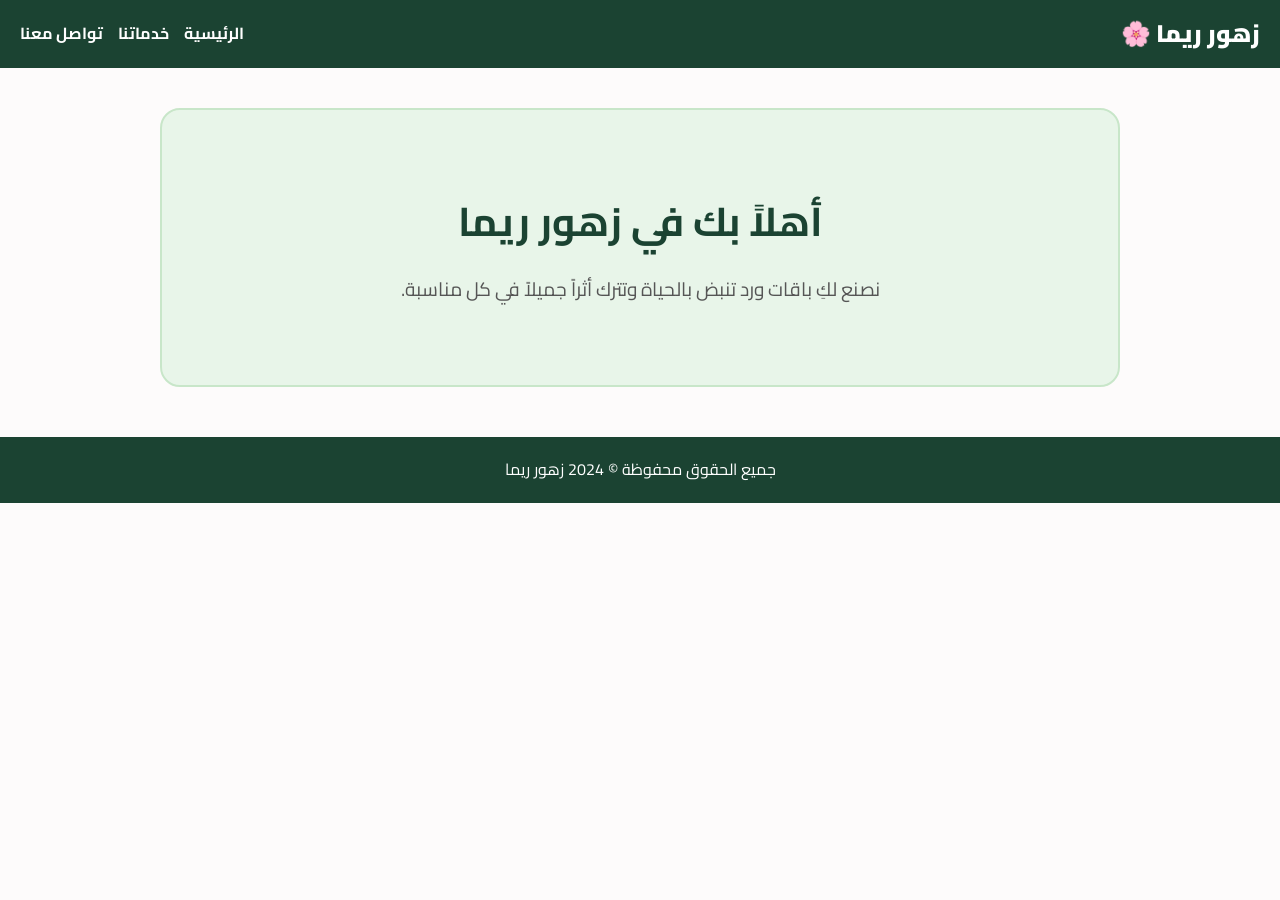
==== index.html @ aad51126 "Add files via upload" ====
<!DOCTYPE html>
<html lang="ar" dir="rtl">
<head>
    <meta charset="UTF-8">
    <meta name="viewport" content="width=device-width, initial-scale=1.0">
    <title>زهور ريما | الرئيسية</title>
    <link rel="stylesheet" href="style.css">
</head>
<body>
    <nav>
        <div class="logo">زهور ريما 🌸</div>
        <ul>
            <li><a href="index.html">الرئيسية</a></li>
            <li><a href="services.html">خدماتنا</a></li>
            <li><a href="contact.html">تواصل معنا</a></li>
        </ul>
    </nav>

    <div class="container">
        <div class="hero">
            <h1>أهلاً بك في زهور ريما</h1>
            <p>نصنع لكِ باقات ورد تنبض بالحياة وتترك أثراً جميلاً في كل مناسبة.</p>
        </div>
    </div>

    <footer>
        <p>جميع الحقوق محفوظة &copy; 2024 زهور ريما</p>
    </footer>
</body>
</html>
---- style.css ----
@import url('https://fonts.googleapis.com/css2?family=Cairo:wght@400;700;900&display=swap');

* { margin: 0; padding: 0; box-sizing: border-box; }

body {
    font-family: 'Cairo', sans-serif;
    background-color: #fdfbfb; /* لون أبيض دافئ */
    color: #333;
    line-height: 1.6;
}

/* شريط التنقل */
nav {
    background-color: #1b4332; /* أخضر غامق أنيق */
    padding: 15px 20px;
    display: flex;
    justify-content: space-between;
    align-items: center;
    position: sticky;
    top: 0;
    z-index: 100;
}

nav .logo { color: #fff; font-size: 1.5rem; font-weight: 900; }
nav ul { list-style: none; display: flex; gap: 15px; }
nav ul a { color: #fff; text-decoration: none; font-weight: 700; transition: 0.3s; }
nav ul a:hover { color: #ffb3c6; } /* وردي فاتح عند التمرير */

/* الحاوية الرئيسية */
.container { max-width: 1000px; margin: 40px auto; padding: 0 20px; text-align: center; }

h1 { font-size: 2.5rem; margin-bottom: 20px; color: #1b4332; }
h2 { font-size: 2rem; margin-bottom: 20px; color: #1b4332; }

/* الصفحة الرئيسية */
.hero { 
    padding: 80px 20px; 
    background-color: #e8f5e9; /* أخضر فاتح جداً */
    border-radius: 20px; 
    margin-bottom: 30px;
    border: 2px solid #c8e6c9;
}
.hero p { font-size: 1.2rem; color: #555; }

/* صفحة الخدمات */
.services-grid {
    display: grid;
    grid-template-columns: repeat(auto-fit, minmax(250px, 1fr));
    gap: 25px;
    margin-top: 30px;
}
.card {
    background: white;
    border-radius: 15px;
    overflow: hidden;
    box-shadow: 0 5px 20px rgba(0,0,0,0.05);
    transition: 0.3s;
}
.card:hover { transform: translateY(-8px); box-shadow: 0 10px 25px rgba(0,0,0,0.1); }
.card img { width: 100%; height: 220px; object-fit: cover; }
.card h3 { padding: 15px 15px 5px; color: #1b4332; }
.card p { padding: 0 15px 20px; color: #666; }

/* صفحة التواصل */
.contact-info {
    background: white;
    padding: 40px;
    border-radius: 20px;
    box-shadow: 0 5px 20px rgba(0,0,0,0.08);
    display: inline-block;
    text-align: right;
    margin-top: 20px;
    border-top: 5px solid #ffb3c6; /* لمسة وردية */
}
.contact-info p { margin-bottom: 15px; font-size: 1.1rem; }
.btn-whatsapp {
    display: inline-block;
    background-color: #25D366;
    color: white;
    padding: 12px 30px;
    border-radius: 50px; /* زر دائري الحواف */
    text-decoration: none;
    font-weight: bold;
    margin-top: 15px;
    transition: 0.3s;
}
.btn-whatsapp:hover { background-color: #128C7E; transform: scale(1.05); }

footer { text-align: center; padding: 20px; background-color: #1b4332; color: #fff; margin-top: 50px; }
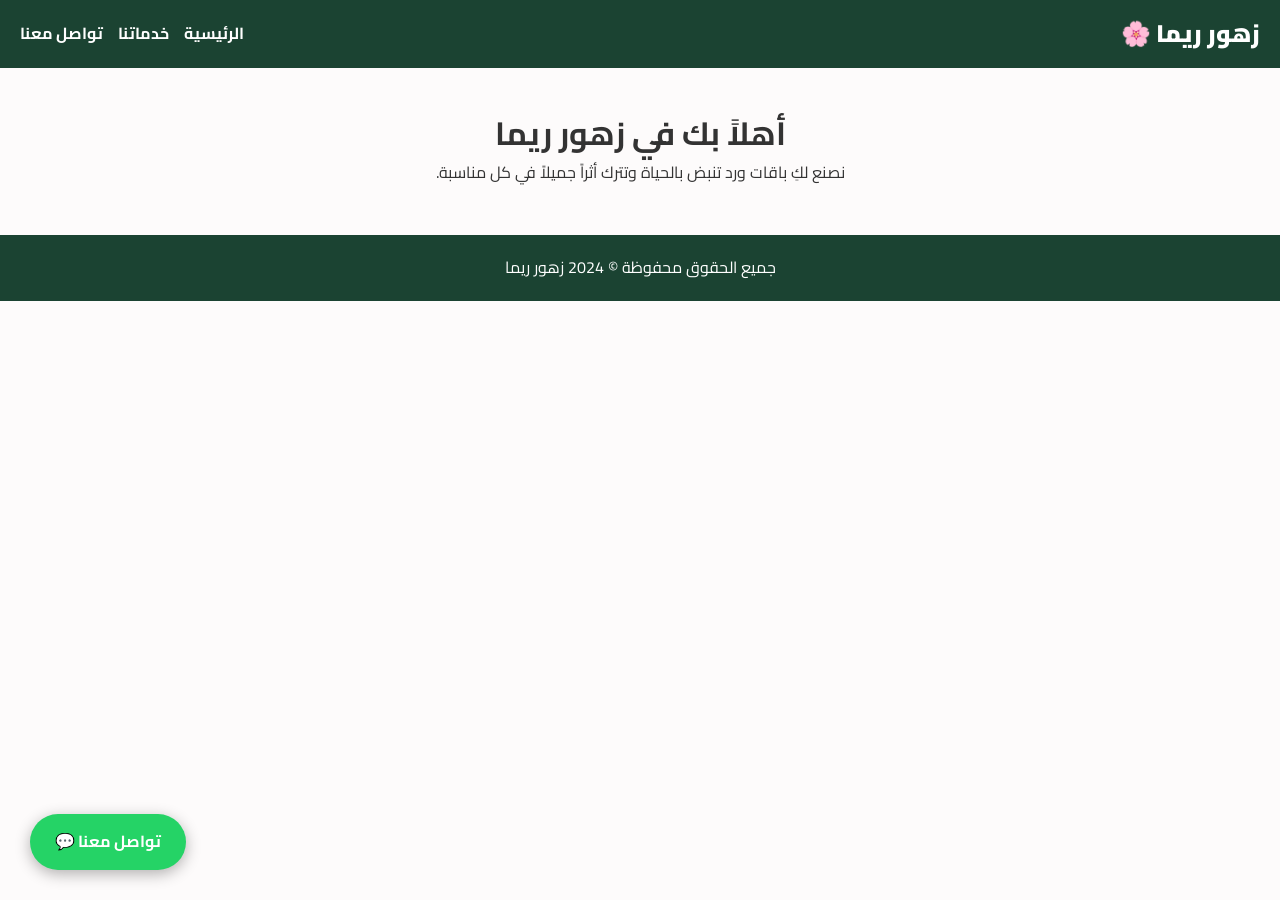
==== commit 4412ab86: "Add files via upload" ====
--- a/index.html
+++ b/index.html
@@ -26,5 +26,6 @@
     <footer>
         <p>جميع الحقوق محفوظة &copy; 2024 زهور ريما</p>
     </footer>
+    <a href="#" class="whatsapp-float">تواصل معنا 💬</a> 
 </body>
 </html>
--- a/style.css
+++ b/style.css
@@ -4,14 +4,14 @@
 
 body {
     font-family: 'Cairo', sans-serif;
-    background-color: #fdfbfb; /* لون أبيض دافئ */
+    background-color: #fdfbfb;
     color: #333;
     line-height: 1.6;
 }
 
-/* شريط التنقل */
+/* شريط التنقل (Sticky) */
 nav {
-    background-color: #1b4332; /* أخضر غامق أنيق */
+    background-color: #1b4332;
     padding: 15px 20px;
     display: flex;
     justify-content: space-between;
@@ -24,66 +24,62 @@
 nav .logo { color: #fff; font-size: 1.5rem; font-weight: 900; }
 nav ul { list-style: none; display: flex; gap: 15px; }
 nav ul a { color: #fff; text-decoration: none; font-weight: 700; transition: 0.3s; }
-nav ul a:hover { color: #ffb3c6; } /* وردي فاتح عند التمرير */
+nav ul a:hover { color: #ffb3c6; }
 
 /* الحاوية الرئيسية */
 .container { max-width: 1000px; margin: 40px auto; padding: 0 20px; text-align: center; }
-
-h1 { font-size: 2.5rem; margin-bottom: 20px; color: #1b4332; }
 h2 { font-size: 2rem; margin-bottom: 20px; color: #1b4332; }
 
-/* الصفحة الرئيسية */
-.hero { 
-    padding: 80px 20px; 
-    background-color: #e8f5e9; /* أخضر فاتح جداً */
-    border-radius: 20px; 
-    margin-bottom: 30px;
-    border: 2px solid #c8e6c9;
-}
-.hero p { font-size: 1.2rem; color: #555; }
-
-/* صفحة الخدمات */
+/* شبكة الخدمات */
 .services-grid {
     display: grid;
     grid-template-columns: repeat(auto-fit, minmax(250px, 1fr));
     gap: 25px;
     margin-top: 30px;
 }
+
+/* تصميم البطاقة (Relative ضروري للشارة) */
 .card {
     background: white;
     border-radius: 15px;
     overflow: hidden;
     box-shadow: 0 5px 20px rgba(0,0,0,0.05);
     transition: 0.3s;
+    position: relative; 
 }
+
 .card:hover { transform: translateY(-8px); box-shadow: 0 10px 25px rgba(0,0,0,0.1); }
 .card img { width: 100%; height: 220px; object-fit: cover; }
 .card h3 { padding: 15px 15px 5px; color: #1b4332; }
 .card p { padding: 0 15px 20px; color: #666; }
 
-/* صفحة التواصل */
-.contact-info {
-    background: white;
-    padding: 40px;
+/* الشارة (Absolute) */
+.badge {
+    position: absolute;
+    top: 15px;
+    right: 15px;
+    background-color: #ffb3c6;
+    color: #1b4332;
+    padding: 5px 12px;
     border-radius: 20px;
-    box-shadow: 0 5px 20px rgba(0,0,0,0.08);
-    display: inline-block;
-    text-align: right;
-    margin-top: 20px;
-    border-top: 5px solid #ffb3c6; /* لمسة وردية */
+    font-weight: bold;
+    font-size: 0.8rem;
+    z-index: 10;
 }
-.contact-info p { margin-bottom: 15px; font-size: 1.1rem; }
-.btn-whatsapp {
-    display: inline-block;
+
+/* الزر الثابت (Fixed) */
+.whatsapp-float {
+    position: fixed;
+    bottom: 30px;
+    left: 30px;
     background-color: #25D366;
     color: white;
-    padding: 12px 30px;
-    border-radius: 50px; /* زر دائري الحواف */
+    padding: 15px 25px;
+    border-radius: 50px;
     text-decoration: none;
     font-weight: bold;
-    margin-top: 15px;
-    transition: 0.3s;
+    box-shadow: 0 4px 15px rgba(0,0,0,0.3);
+    z-index: 1000;
 }
-.btn-whatsapp:hover { background-color: #128C7E; transform: scale(1.05); }
 
 footer { text-align: center; padding: 20px; background-color: #1b4332; color: #fff; margin-top: 50px; }
